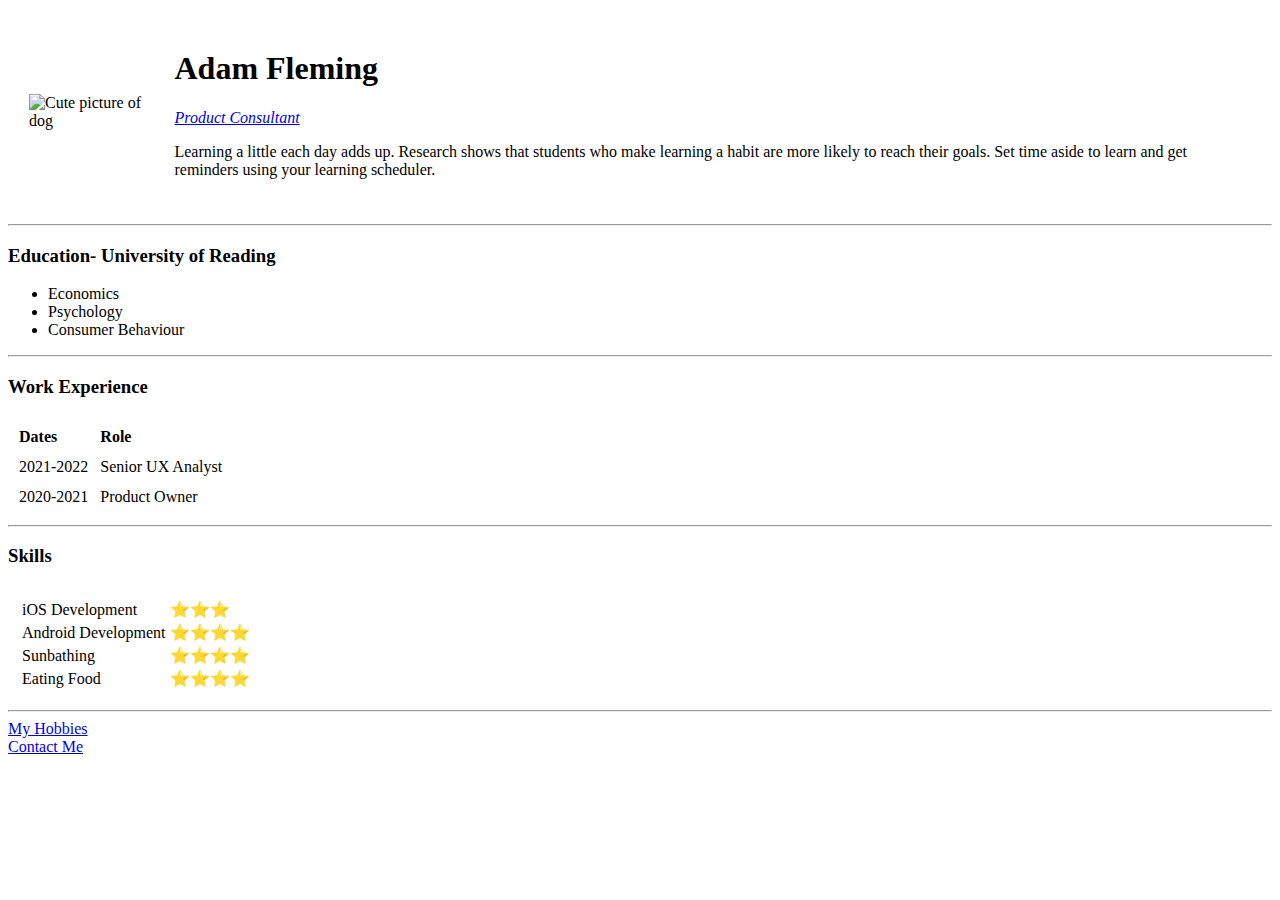
==== index.html @ 06e0ad0d "added initial files" ====
<!DOCTYPE html>
<html lang="en" dir="ltr">
  <head>
    <meta charset="utf-8">
    <title>Adam's Personal Site</title>
  </head>
  <body>
      <table cellspacing="20">
        <tr>
          <td><img src="Images/puppy.jpg" alt="Cute picture of dog"></td>
          <td><h1>Adam Fleming</h1>
          <p><em><a href="https://www.toptal.com/product-managers/product-consultant">Product Consultant</a></em></p>
          <p>Learning a little each day adds up. Research shows that students who make learning a habit are more likely to reach their goals. Set time aside to learn and get reminders using your learning scheduler.</p></td>
        </tr>
      </table>
      <hr>
      <h3>Education- University of Reading</h3>
      <ul>
        <li>Economics</li>
        <li>Psychology</li>
        <li>Consumer Behaviour</li>
      </ul>
      <hr>
      <h3>Work Experience</h3>
      <table cellspacing="10">
        <thead>
          <tr>
            <td><strong>Dates</strong></td>
            <td><strong>Role</strong></td>
          </tr>
        </thead>
        <tr>
          <td>2021-2022</td>
          <td>Senior UX Analyst</td>
        </tr>
        <tr>
          <td>2020-2021</td>
          <td>Product Owner</td>
        </tr>
      </table>
      <hr>
      <h3>Skills</h3>
        <table cellspacing="10">
          <tr>
            <td>
              <table>
                 <tr>
                   <td>iOS Development</td>
                   <td>&#11088;&#11088;&#11088;</td>
                 </tr>
                 <tr>
                   <td>Android Development</td>
                   <td>&#11088;&#11088;&#11088;&#11088;</td>
                 </tr>
                 <tr>
                   <td>Sunbathing</td>
                   <td>&#11088;&#11088;&#11088;&#11088;</td>
                 </tr>
                 <tr>
                   <td>Eating Food</td>
                   <td>&#11088;&#11088;&#11088;&#11088;</td>
                 </tr>
               </table>
             </td>
           </tr>
         </table>
      <hr>
      <a href="hobbies.html">My Hobbies</a>
      <br>
      <a href="contact.html">Contact Me</a>

  </body>
</html>
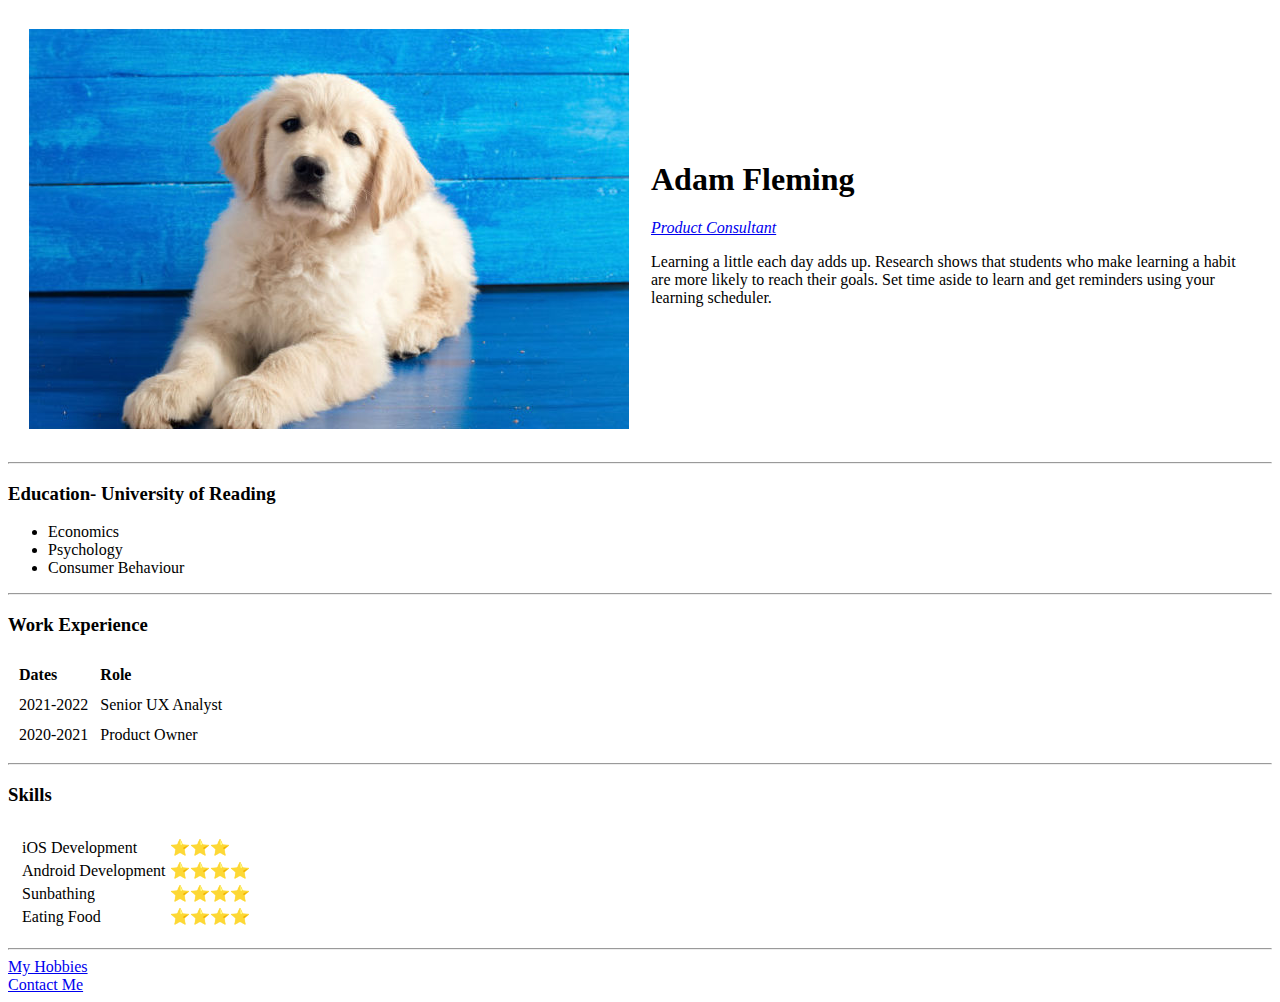
==== commit d60e4c4b: "updated image source" ====
--- a/index.html
+++ b/index.html
@@ -7,7 +7,7 @@
   <body>
       <table cellspacing="20">
         <tr>
-          <td><img src="Images/puppy.jpg" alt="Cute picture of dog"></td>
+          <td><img src="puppy.jpg" alt="Cute picture of dog"></td>
           <td><h1>Adam Fleming</h1>
           <p><em><a href="https://www.toptal.com/product-managers/product-consultant">Product Consultant</a></em></p>
           <p>Learning a little each day adds up. Research shows that students who make learning a habit are more likely to reach their goals. Set time aside to learn and get reminders using your learning scheduler.</p></td>
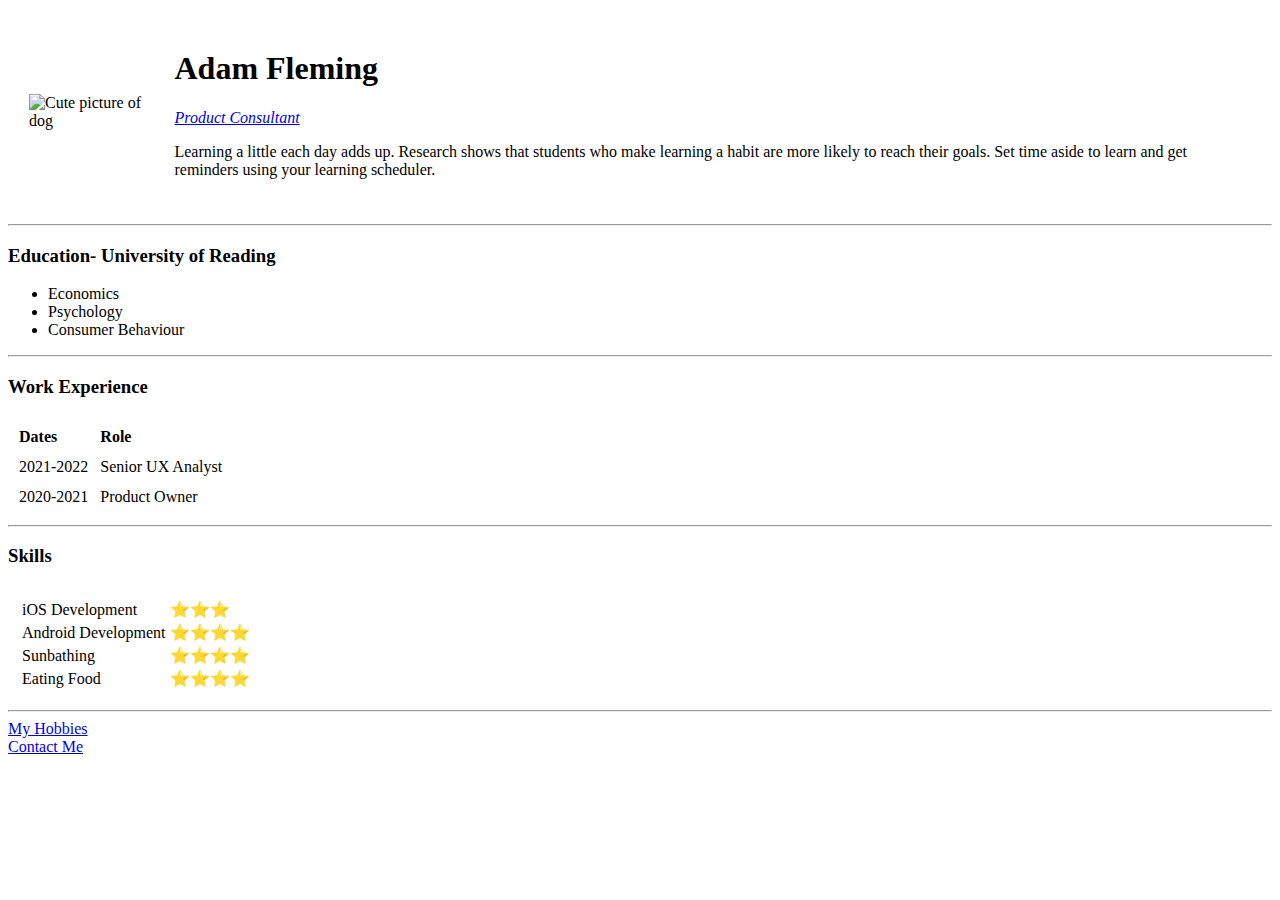
==== commit ab45e286: "fs snippet" ====
--- a/index.html
+++ b/index.html
@@ -1,73 +1,152 @@
 <!DOCTYPE html>
 <html lang="en" dir="ltr">
-  <head>
-    <meta charset="utf-8">
-    <title>Adam's Personal Site</title>
-  </head>
-  <body>
-      <table cellspacing="20">
-        <tr>
-          <td><img src="puppy.jpg" alt="Cute picture of dog"></td>
-          <td><h1>Adam Fleming</h1>
-          <p><em><a href="https://www.toptal.com/product-managers/product-consultant">Product Consultant</a></em></p>
-          <p>Learning a little each day adds up. Research shows that students who make learning a habit are more likely to reach their goals. Set time aside to learn and get reminders using your learning scheduler.</p></td>
-        </tr>
-      </table>
-      <hr>
-      <h3>Education- University of Reading</h3>
-      <ul>
-        <li>Economics</li>
-        <li>Psychology</li>
-        <li>Consumer Behaviour</li>
-      </ul>
-      <hr>
-      <h3>Work Experience</h3>
-      <table cellspacing="10">
-        <thead>
+
+<head>
+  <meta charset="utf-8">
+  <title>Adam's Personal Site</title>
+  <link rel="stylesheet" href="css/styles.css">
+  <script>
+    window['_fs_host'] = 'fullstory.com';
+    window['_fs_script'] = 'edge.fullstory.com/s/fs.js';
+    window['_fs_org'] = 'o-1DST62-na1';
+    window['_fs_namespace'] = 'FS';
+    (function(m, n, e, t, l, o, g, y) {
+      if (e in m) {
+        if (m.console && m.console.log) {
+          m.console.log('FullStory namespace conflict. Please set window["_fs_namespace"].');
+        }
+        return;
+      }
+      g = m[e] = function(a, b, s) {
+        g.q ? g.q.push([a, b, s]) : g._api(a, b, s);
+      };
+      g.q = [];
+      o = n.createElement(t);
+      o.async = 1;
+      o.crossOrigin = 'anonymous';
+      o.src = 'https://' + _fs_script;
+      y = n.getElementsByTagName(t)[0];
+      y.parentNode.insertBefore(o, y);
+      g.identify = function(i, v, s) {
+        g(l, {
+          uid: i
+        }, s);
+        if (v) g(l, v, s)
+      };
+      g.setUserVars = function(v, s) {
+        g(l, v, s)
+      };
+      g.event = function(i, v, s) {
+        g('event', {
+          n: i,
+          p: v
+        }, s)
+      };
+      g.anonymize = function() {
+        g.identify(!!0)
+      };
+      g.shutdown = function() {
+        g("rec", !1)
+      };
+      g.restart = function() {
+        g("rec", !0)
+      };
+      g.log = function(a, b) {
+        g("log", [a, b])
+      };
+      g.consent = function(a) {
+        g("consent", !arguments.length || a)
+      };
+      g.identifyAccount = function(i, v) {
+        o = 'account';
+        v = v || {};
+        v.acctId = i;
+        g(o, v)
+      };
+      g.clearUserCookie = function() {};
+      g.setVars = function(n, p) {
+        g('setVars', [n, p]);
+      };
+      g._w = {};
+      y = 'XMLHttpRequest';
+      g._w[y] = m[y];
+      y = 'fetch';
+      g._w[y] = m[y];
+      if (m[y]) m[y] = function() {
+        return g._w[y].apply(this, arguments)
+      };
+      g._v = "1.3.0";
+    })(window, document, window['_fs_namespace'], 'script', 'user');
+  </script>
+</head>
+
+<body>
+  <table cellspacing="20">
+    <tr>
+      <td><img class="headerimage" src="Images/puppy.jpg" alt="Cute picture of dog"></td>
+      <td>
+        <h1 id="Hero">Adam Fleming</h1>
+        <p><em><a href="https://www.toptal.com/product-managers/product-consultant">Product Consultant</a></em></p>
+        <p>Learning a little each day adds up. Research shows that students who make learning a habit are more likely to reach their goals. Set time aside to learn and get reminders using your learning scheduler.</p>
+      </td>
+    </tr>
+  </table>
+  <hr>
+  <h3>Education- University of Reading</h3>
+  <ul>
+    <li>Economics</li>
+    <li>Psychology</li>
+    <li>Consumer Behaviour</li>
+  </ul>
+  <hr>
+  <h3>Work Experience</h3>
+  <table cellspacing="10">
+    <thead>
+      <tr>
+        <td><strong>Dates</strong></td>
+        <td><strong>Role</strong></td>
+      </tr>
+    </thead>
+    <tr>
+      <td>2021-2022</td>
+      <td>Senior UX Analyst</td>
+    </tr>
+    <tr>
+      <td>2020-2021</td>
+      <td>Product Owner</td>
+    </tr>
+  </table>
+  <hr>
+  <h3>Skills</h3>
+  <table cellspacing="10">
+    <tr>
+      <td>
+        <table>
           <tr>
-            <td><strong>Dates</strong></td>
-            <td><strong>Role</strong></td>
+            <td>iOS Development</td>
+            <td>&#11088;&#11088;&#11088;</td>
           </tr>
-        </thead>
-        <tr>
-          <td>2021-2022</td>
-          <td>Senior UX Analyst</td>
-        </tr>
-        <tr>
-          <td>2020-2021</td>
-          <td>Product Owner</td>
-        </tr>
-      </table>
-      <hr>
-      <h3>Skills</h3>
-        <table cellspacing="10">
           <tr>
-            <td>
-              <table>
-                 <tr>
-                   <td>iOS Development</td>
-                   <td>&#11088;&#11088;&#11088;</td>
-                 </tr>
-                 <tr>
-                   <td>Android Development</td>
-                   <td>&#11088;&#11088;&#11088;&#11088;</td>
-                 </tr>
-                 <tr>
-                   <td>Sunbathing</td>
-                   <td>&#11088;&#11088;&#11088;&#11088;</td>
-                 </tr>
-                 <tr>
-                   <td>Eating Food</td>
-                   <td>&#11088;&#11088;&#11088;&#11088;</td>
-                 </tr>
-               </table>
-             </td>
-           </tr>
-         </table>
-      <hr>
-      <a href="hobbies.html">My Hobbies</a>
-      <br>
-      <a href="contact.html">Contact Me</a>
+            <td>Android Development</td>
+            <td>&#11088;&#11088;&#11088;&#11088;</td>
+          </tr>
+          <tr>
+            <td>Sunbathing</td>
+            <td>&#11088;&#11088;&#11088;&#11088;</td>
+          </tr>
+          <tr>
+            <td>Eating Food</td>
+            <td>&#11088;&#11088;&#11088;&#11088;</td>
+          </tr>
+        </table>
+      </td>
+    </tr>
+  </table>
+  <hr>
+  <a href="hobbies.html">My Hobbies</a>
+  <br>
+  <a href="contact.html">Contact Me</a>
 
-  </body>
+</body>
+
 </html>
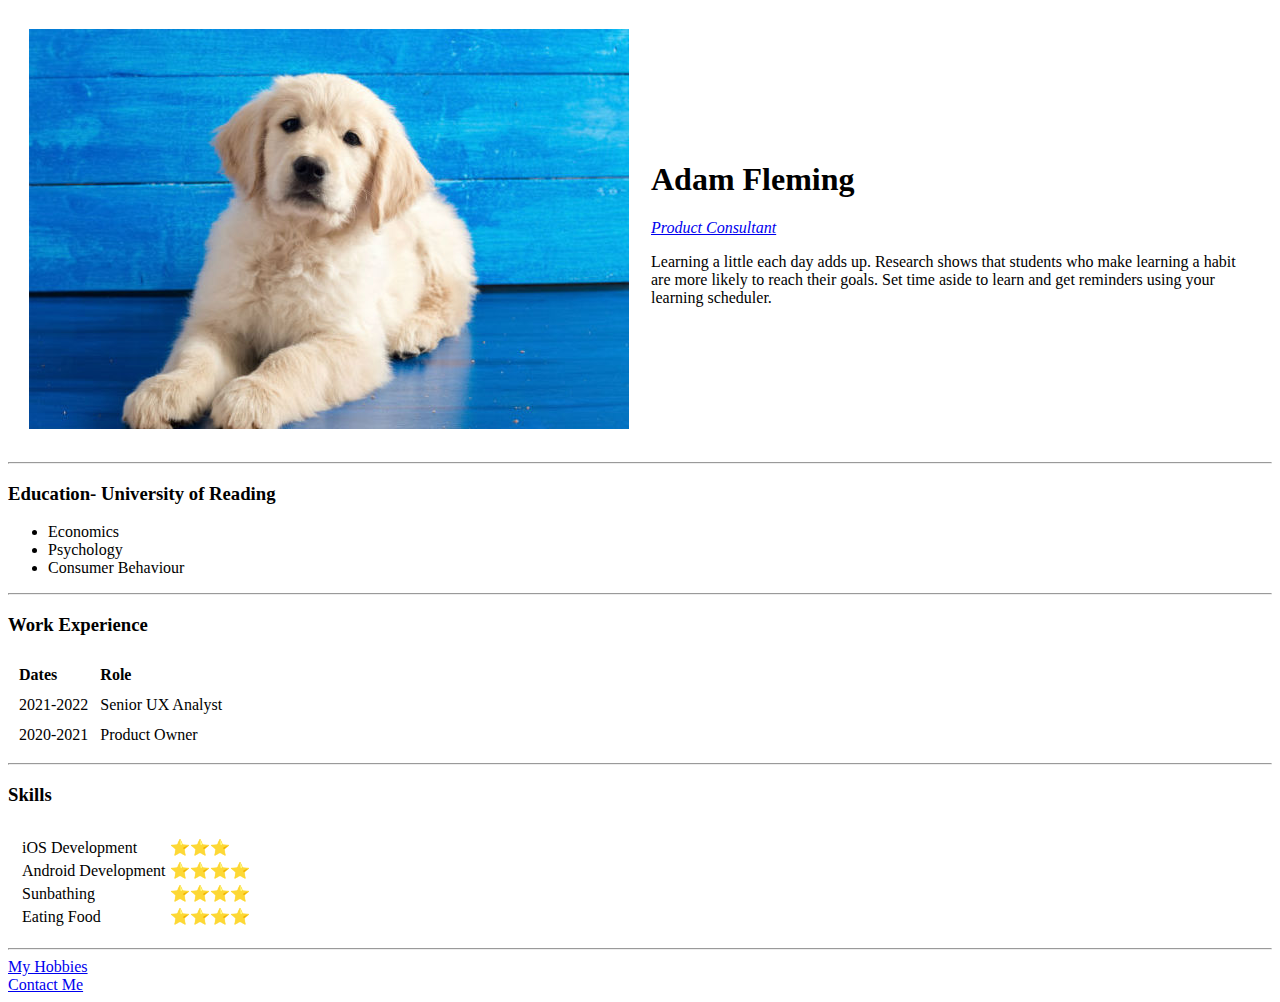
==== commit dbb1f289: "changed image source" ====
--- a/index.html
+++ b/index.html
@@ -78,12 +78,21 @@
       g._v = "1.3.0";
     })(window, document, window['_fs_namespace'], 'script', 'user');
   </script>
+  <!-- Google tag (gtag.js) -->
+<script async src="https://www.googletagmanager.com/gtag/js?id=G-F9H6MYLFSV"></script>
+<script>
+  window.dataLayer = window.dataLayer || [];
+  function gtag(){dataLayer.push(arguments);}
+  gtag('js', new Date());
+
+  gtag('config', 'G-F9H6MYLFSV');
+</script>
 </head>
 
 <body>
   <table cellspacing="20">
     <tr>
-      <td><img class="headerimage" src="Images/puppy.jpg" alt="Cute picture of dog"></td>
+      <td><img class="headerimage" src="puppy.jpg" alt="Cute picture of dog"></td>
       <td>
         <h1 id="Hero">Adam Fleming</h1>
         <p><em><a href="https://www.toptal.com/product-managers/product-consultant">Product Consultant</a></em></p>
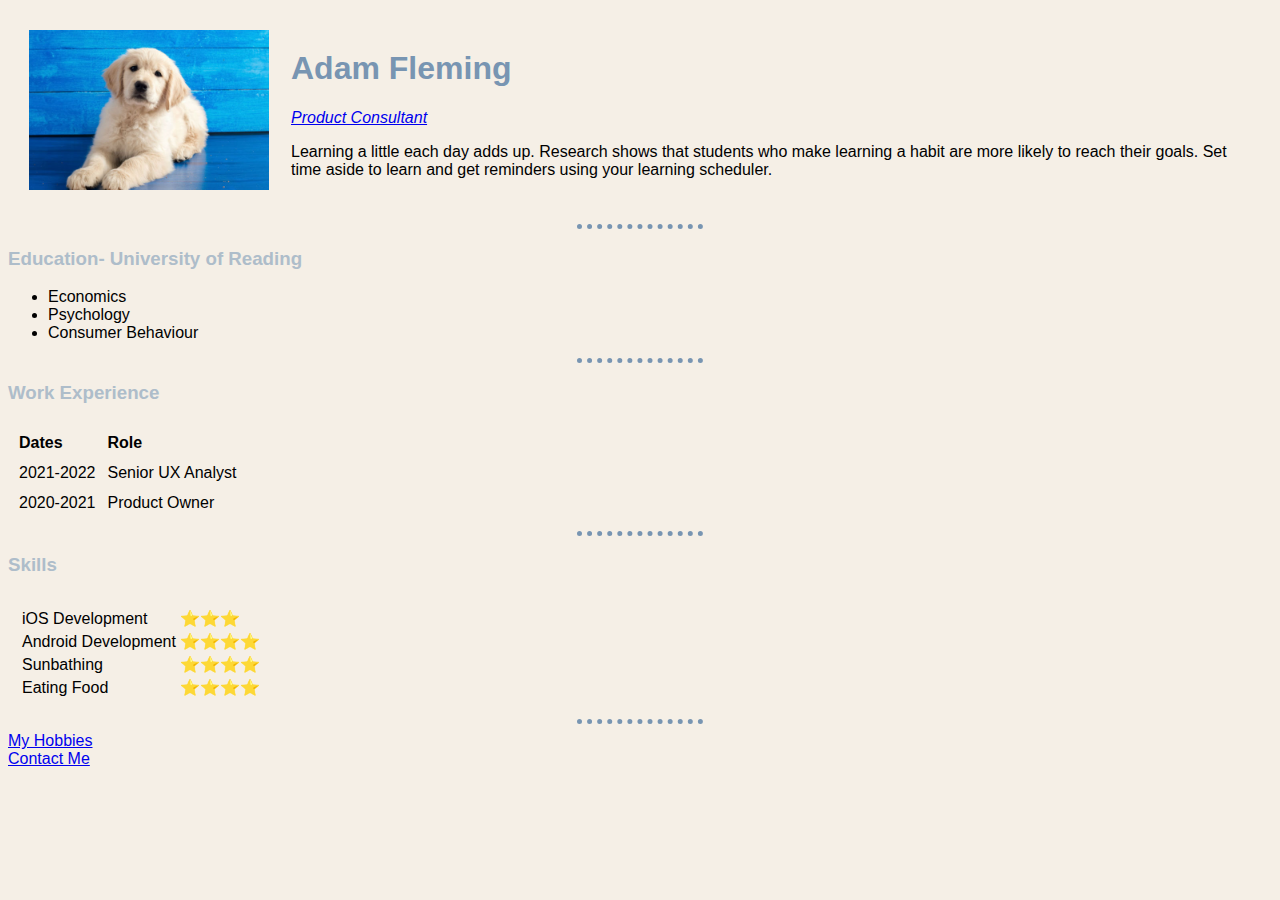
==== commit 9fa914a1: "updated css source" ====
--- a/index.html
+++ b/index.html
@@ -4,7 +4,7 @@
 <head>
   <meta charset="utf-8">
   <title>Adam's Personal Site</title>
-  <link rel="stylesheet" href="css/styles.css">
+  <link rel="stylesheet" href="styles.css">
   <script>
     window['_fs_host'] = 'fullstory.com';
     window['_fs_script'] = 'edge.fullstory.com/s/fs.js';
--- a/styles.css
+++ b/styles.css
@@ -0,0 +1,53 @@
+body {
+  background-color: #F5EFE6;
+}
+
+h1 {
+  color: #7895B2;
+  font-family: sans-serif;
+}
+
+h3 {
+  color: #AEBDCA;
+  font-family: sans-serif;
+}
+p {
+  font-family: sans-serif;
+}
+
+table {
+  font-family: sans-serif;
+}
+a {
+  font-family: sans-serif;
+}
+
+ol {
+  font-family: sans-serif;
+}
+
+ul {
+  font-family: sans-serif;
+}
+
+hr {
+  border-style: none;
+  border-top-style: dotted;
+  border-color: #7895B2;
+  border-width: 5px;
+  width: 10%;
+}
+
+img:hover {
+    opacity: 0.3;
+}
+
+/************************************CLASS SELECTORS***************************************/
+.headerimage {
+  height: 160px;
+}
+
+/************************************ID SELECTORS***************************************/
+#hero {
+
+}
